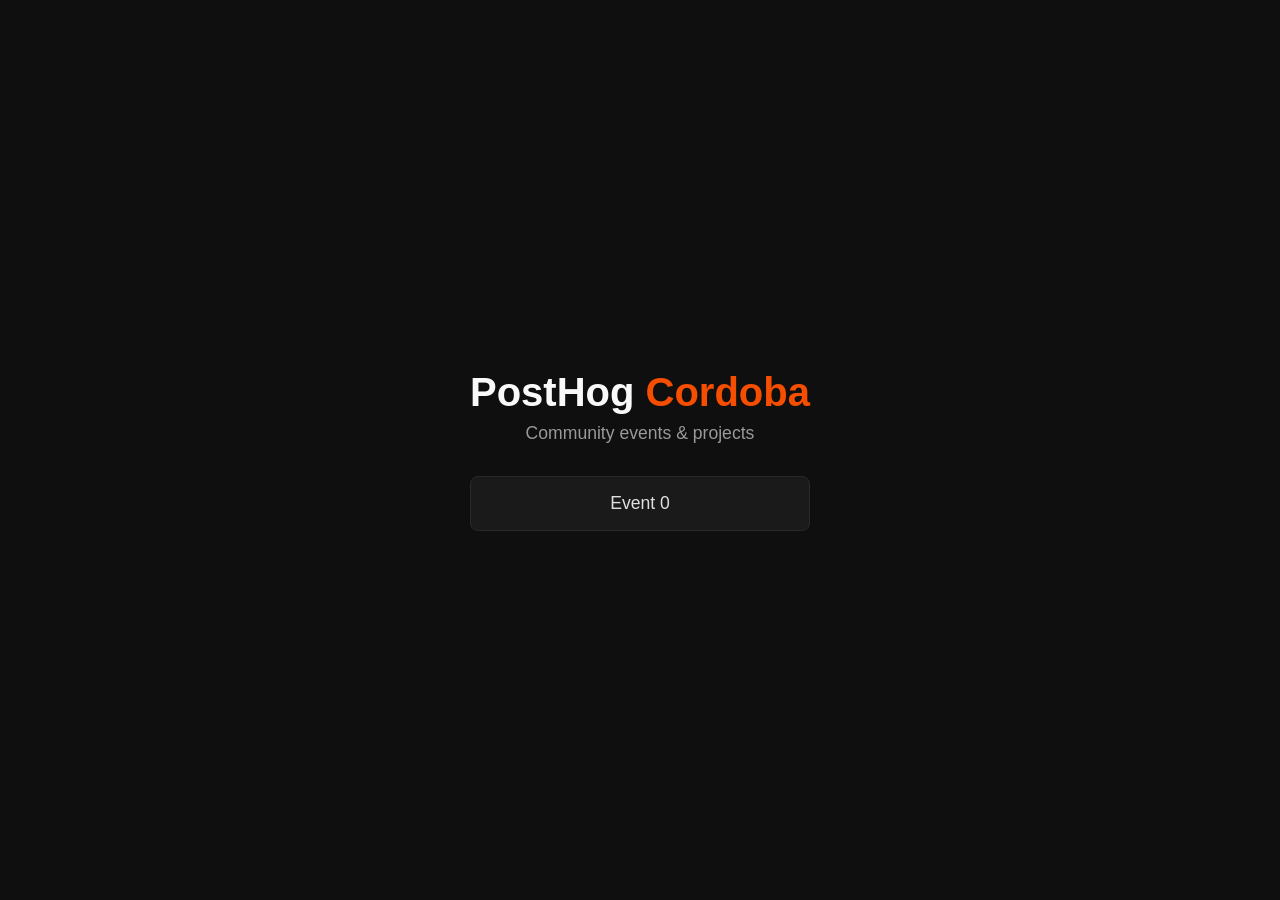
==== index.html @ 29dfa8dc "feat: initial project structure with GitHub Pages setup Add root landing page, event-0 gallery page," ====
<!DOCTYPE html>
<html lang="en">
<head>
  <meta charset="UTF-8">
  <meta name="viewport" content="width=device-width, initial-scale=1.0">
  <title>PostHog Cordoba</title>
  <style>
    * { margin: 0; padding: 0; box-sizing: border-box; }
    body {
      font-family: -apple-system, BlinkMacSystemFont, "Segoe UI", Roboto, sans-serif;
      background: #0f0f0f;
      color: #e0e0e0;
      display: flex;
      justify-content: center;
      align-items: center;
      min-height: 100vh;
    }
    .container {
      text-align: center;
      max-width: 600px;
      padding: 2rem;
    }
    h1 {
      font-size: 2.5rem;
      margin-bottom: 0.5rem;
      color: #f9f9f9;
    }
    h1 span { color: #f54e00; }
    p {
      color: #999;
      margin-bottom: 2rem;
      font-size: 1.1rem;
    }
    ul {
      list-style: none;
      display: flex;
      flex-direction: column;
      gap: 1rem;
    }
    a {
      display: block;
      padding: 1rem 2rem;
      background: #1a1a1a;
      border: 1px solid #2a2a2a;
      border-radius: 8px;
      color: #e0e0e0;
      text-decoration: none;
      font-size: 1.1rem;
      transition: border-color 0.2s, background 0.2s;
    }
    a:hover {
      border-color: #f54e00;
      background: #222;
    }
  </style>
</head>
<body>
  <div class="container">
    <h1>PostHog <span>Cordoba</span></h1>
    <p>Community events & projects</p>

    <!-- Add new events here -->
    <ul>
      <li><a href="/event-0/">Event 0</a></li>
    </ul>
  </div>
</body>
</html>
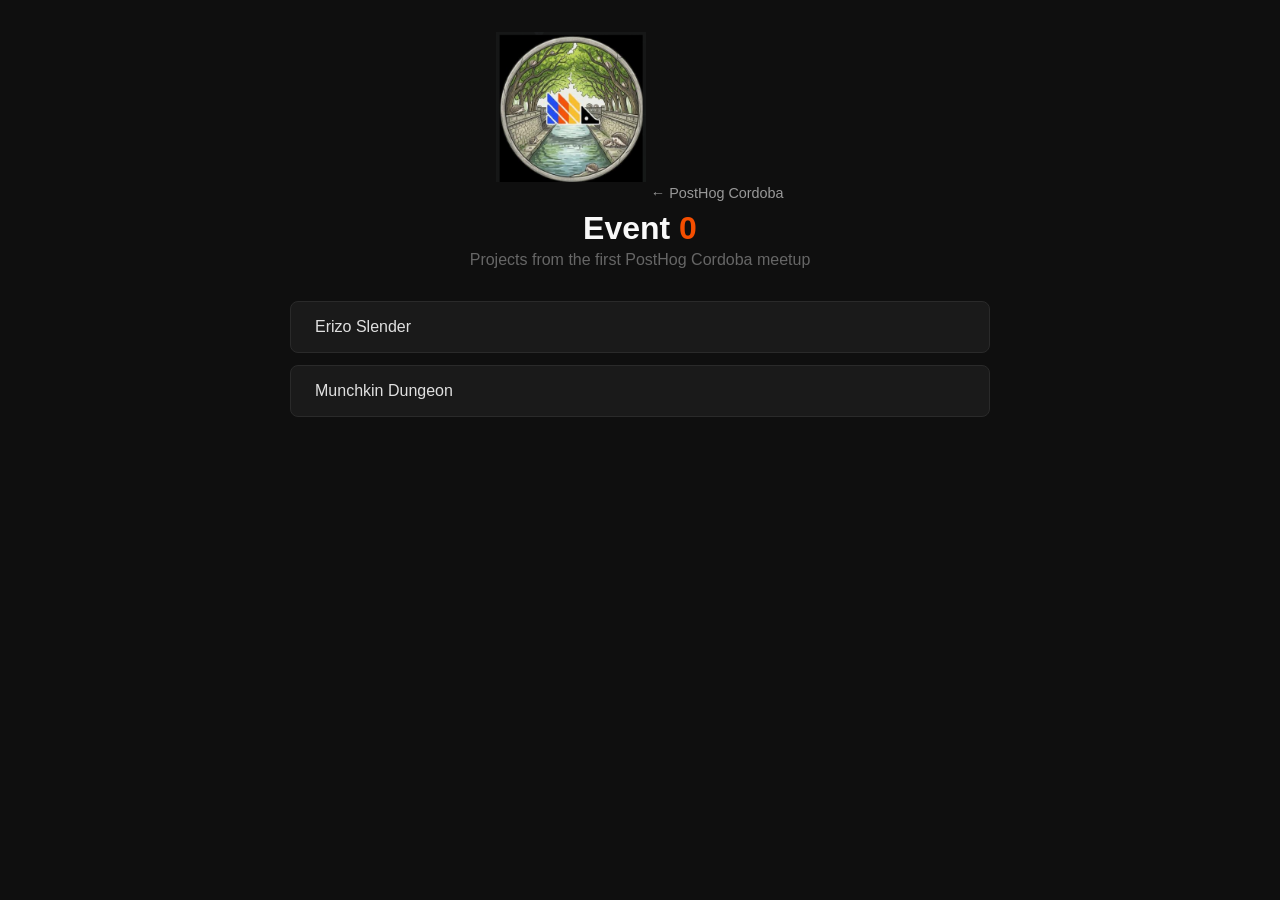
==== commit 2476746b: "feat: redirect root to event-0, add logo and erizo-slender project Root index.html now redirects to " ====
--- a/index.html
+++ b/index.html
@@ -2,67 +2,10 @@
 <html lang="en">
 <head>
   <meta charset="UTF-8">
-  <meta name="viewport" content="width=device-width, initial-scale=1.0">
+  <meta http-equiv="refresh" content="0; url=event-0/">
   <title>PostHog Cordoba</title>
-  <style>
-    * { margin: 0; padding: 0; box-sizing: border-box; }
-    body {
-      font-family: -apple-system, BlinkMacSystemFont, "Segoe UI", Roboto, sans-serif;
-      background: #0f0f0f;
-      color: #e0e0e0;
-      display: flex;
-      justify-content: center;
-      align-items: center;
-      min-height: 100vh;
-    }
-    .container {
-      text-align: center;
-      max-width: 600px;
-      padding: 2rem;
-    }
-    h1 {
-      font-size: 2.5rem;
-      margin-bottom: 0.5rem;
-      color: #f9f9f9;
-    }
-    h1 span { color: #f54e00; }
-    p {
-      color: #999;
-      margin-bottom: 2rem;
-      font-size: 1.1rem;
-    }
-    ul {
-      list-style: none;
-      display: flex;
-      flex-direction: column;
-      gap: 1rem;
-    }
-    a {
-      display: block;
-      padding: 1rem 2rem;
-      background: #1a1a1a;
-      border: 1px solid #2a2a2a;
-      border-radius: 8px;
-      color: #e0e0e0;
-      text-decoration: none;
-      font-size: 1.1rem;
-      transition: border-color 0.2s, background 0.2s;
-    }
-    a:hover {
-      border-color: #f54e00;
-      background: #222;
-    }
-  </style>
 </head>
 <body>
-  <div class="container">
-    <h1>PostHog <span>Cordoba</span></h1>
-    <p>Community events & projects</p>
-
-    <!-- Add new events here -->
-    <ul>
-      <li><a href="/event-0/">Event 0</a></li>
-    </ul>
-  </div>
+  <p>Redirecting to <a href="event-0/">Event 0</a>...</p>
 </body>
 </html>
